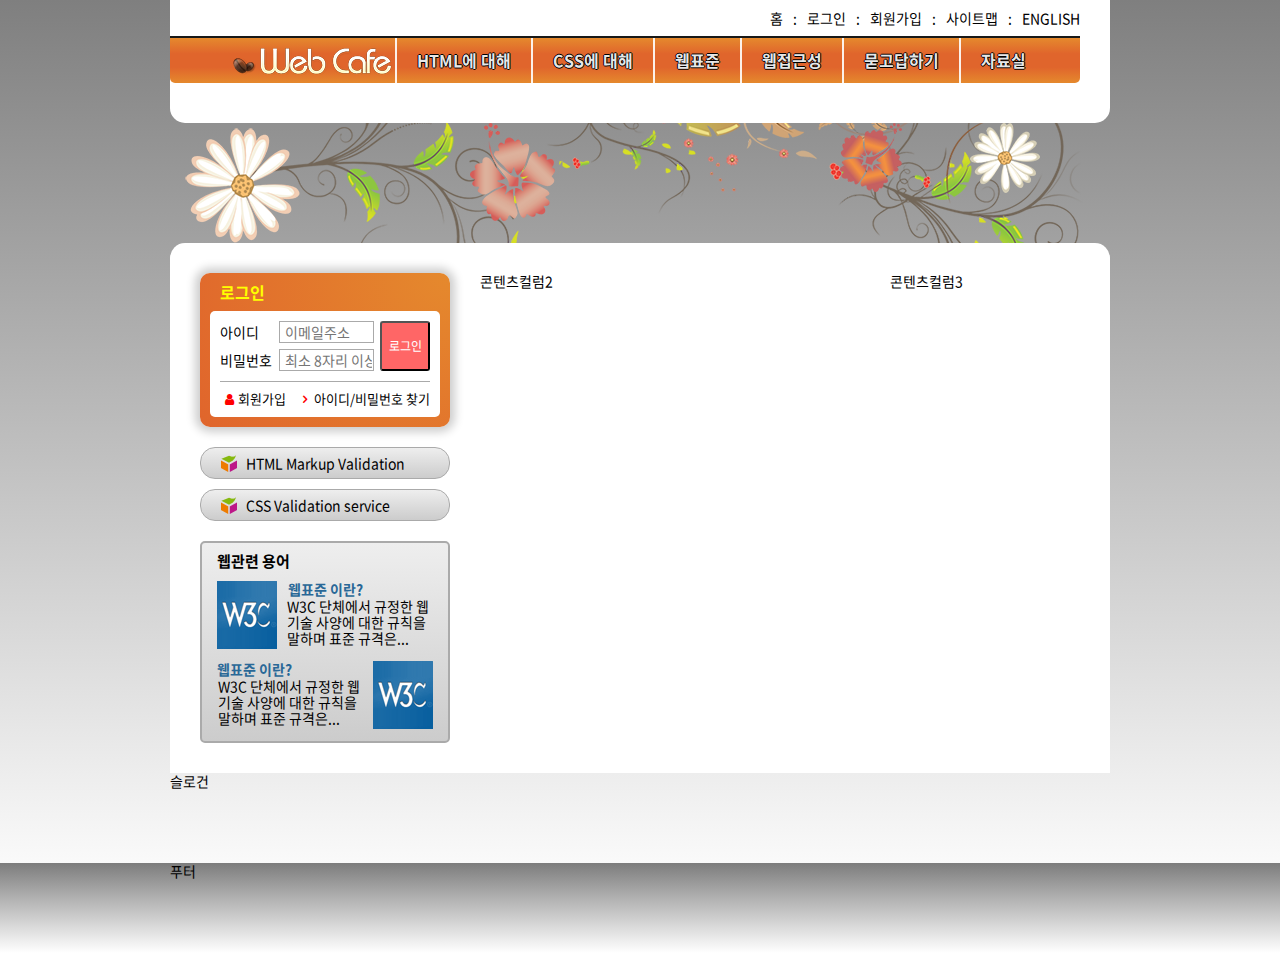
==== index.html @ 5444d3fb "웹관련 용어 디자인 완성" ====
<!DOCTYPE html>
<html lang="ko">

<head>
    <meta charset="UTF-8">
    <title>웹가페 - 웹접근성 및 웹표준, HTML5, CSS3</title>
    <link rel="shortcut icon" href="images/common/webcafe.ico">
    <link rel="stylesheet" href="css/style.css">
</head>

<body>
    <div class="wrapper">
        <header class="header">
            <h1 class="logo">
                <img src="images/logo.png" alt="web cafe">
            </h1>
            <ul class="info-menu">
                <li><a href="#">홈</a></li>
                <li><a href="#">로그인</a></li>
                <li><a href="#">회원가입</a></li>
                <li><a href="#">사이트맵</a></li>
                <li><a href="#">english</a></li>
            </ul>
            <nav class="navigation">
                <ul class="main-menu">
                    <li>
                        <span tabindex="0">HTML에 대해</span>
                        <ul class="about-html">
                            <li><a href="#">HTML5 소개</a></li>
                            <li><a href="#">레퍼런스 소개</a></li>
                            <li><a href="#">활용예제</a></li>
                        </ul>
                    </li>
                    <li>
                        <span tabindex="0">CSS에 대해</span>
                        <ul class="about-css">
                            <li><a href="#">CSS 소개</a></li>
                            <li><a href="#">CSS2 VS CSS3</a></li>
                            <li><a href="#">CSS 애니메이션</a></li>
                            <li><a href="#">CSS Freamwork</a></li>
                        </ul>
                    </li>
                    <li>
                        <span tabindex="0">웹표준</span>
                        <ul class="web-standards">
                            <li><a href="#">웹표준이란?</a></li>
                            <li><a href="#">W3C</a></li>
                            <li><a href="#">HTML5의 현재와 미래</a></li>
                        </ul>
                    </li>
                    <li>
                        <span tabindex="0">웹접근성</span>
                        <ul class="web-accesibility">
                            <li><a href="#">웹 접근성의 개요</a></li>
                            <li><a href="#">장애 환경의 이해</a></li>
                            <li><a href="#">장차법</a></li>
                            <li><a href="#">웹 접근성 품질마크</a></li>
                        </ul>
                    </li>
                    <li>
                        <span tabindex="0">묻고답하기</span>
                        <ul class="qna">
                            <li><a href="#">묻고 답하기</a></li>
                            <li><a href="#">FAQ</a></li>
                            <li><a href="#">1대1 질문</a></li>
                            <li><a href="#">웹표준</a></li>
                            <li><a href="#">웹접근성</a></li>
                        </ul>
                    </li>
                    <li>
                        <span tabindex="0">자료실</span>
                        <ul class="archive">
                            <li><a href="#">공개자료실</a></li>
                            <li><a href="#">이미지자료실</a></li>
                            <li><a href="#">웹 표준 자료실</a></li>
                            <li><a href="#">웹 접근성 자료실</a></li>
                        </ul>
                    </li>
                </ul>
            </nav>
        </header>
        <div class="visual">
            <div class="visual-text">
                Web standards &amp; Accessibility
            </div>
        </div>
        <main class="main-content">
            <div class="group group1">
                <div class="login">
                    <h2 class="login-heading">로그인</h2>
                    <form action="javascript:alert('회원님 반갑습니다.');" class="login-form">
                        <fieldset>
                            <legend>회원 로그인 폼</legend>
                            <div class="user-email">
                                <label for="user-email">아이디</label>
                                <input type="email" id="user-email" required placeholder="이메일주소">
                            </div>
                            <div class="user-pw">
                                <label for="user-pw">비밀번호</label>
                                <input type="password" id="user-pw" required placeholder="최소 8자리 이상">
                            </div>
                            <button type="submit" class="btn-login">로그인</button>
                        </fieldset>
                    </form>
                    <ul class="member">
                        <li class="join icon-user"><a href="#">회원가입</a></li>
                        <li class="find icon-right-open"><a href="#">아이디/비밀번호 찾기</a></li>
                    </ul>
                </div>
                <div class="validation">
                    <h2 class="validation-heading hidden">유효성 검사 배너 링크</h2>
                    <ul class="validation-list">
                        <li><a href="https://validator.w3.org/" title="마크업 유효성검사 사이트로 이동" target="_blank">HTML Markup Validation</a>
                        </li>
                        <li><a href="https://jigsaw.w3.org/css-validator/" title="CSS 유효성검사 사이트로 이동" target="_blank">CSS Validation service</a>
                        </li>
                    </ul>
                </div>
                <div class="term">
                    <h2 class="term-heading">웹관련 용어</h2>
                    <dl class="term-list">
                        <dt class="term-list-subject">웹표준 이란?</dt>
                        <dd class="term-list-thumbnail">
                            <img src="images/web_standards.gif" alt="W3C 로고">
                        </dd>
                        <dd class="term-list-brief">W3C 단체에서 규정한 웹기술 사양에 대한 규칙을 말하며 표준 규격은...</dd>
                    </dl>
                    <dl class="term-list even">
                        <dt class="term-list-subject">웹표준 이란?</dt>
                        <dd class="term-list-thumbnail">
                            <img src="images/web_standards.gif" alt="W3C 로고">
                        </dd>
                        <dd class="term-list-brief">W3C 단체에서 규정한 웹기술 사양에 대한 규칙을 말하며 표준 규격은...</dd>
                    </dl>
                </div>
            </div>

            <div class="group group2">콘텐츠컬럼2</div>
            <div class="group group3">콘텐츠컬럼3</div>
        </main>
        <article class="slogan">슬로건</article>
        <div class="footer-bg">
            <footer class="footer">푸터</footer>
        </div>
    </div>
    <script src="https://code.jquery.com/jquery-3.2.1.min.js" integrity="sha256-hwg4gsxgFZhOsEEamdOYGBf13FyQuiTwlAQgxVSNgt4=" crossorigin="anonymous"></script>
    <script src="js/webcafe.js"></script>
</body>

</html>
---- css/style.css ----
@charset "utf-8";
@import "fontello.css";

/* 웹폰트 선언 */

@font-face {
    font-family: 'Noto Sans Regular';
    font-style: normal;
    font-weight: 400;
    src: local('Noto Sans Regular'), local('NotoSans-Regular'), url('font/eot/NotoSansKR-Regular-Hestia.eot'), url('font/eot/NotoSansKR-Regular-Hestia.eot?#iefix') format('embedded-opentype'), url('font/woff/NotoSansKR-Regular-Hestia.woff') format('woff'), url('font/otf/NotoSansKR-Regular-Hestia.otf') format('opentype');
}

@font-face {
    font-family: 'Noto Sans Bold';
    font-style: normal;
    font-weight: 700;
    src: local('Noto Sans Bold'), local('NotoSans-Bold'), url('font/eot/NotoSansKR-Bold-Hestia.eot'), url('font/eot/NotoSansKR-Bold-Hestia.eot?#iefix') format('embedded-opentype'), url('font/woff/NotoSansKR-Bold-Hestia.woff') format('woff'), url('font/otf/NotoSansKR-Bold-Hestia.otf') format('opentype');
}

@font-face {
    font-family: 'webcafeIcon';
    font-weight: 400;
    src: url('font/webcafeIcon.eot');
    src: url('font/webcafeIcon.eot?#iefix') format('embedded-opentype'), url('font/webcafeIcon.woff') format('woff'), url('font/webcafeIcon.ttf') format('truetype'), url('font/webcafeIcon.svg#webcaferegular') format('svg');
}


/* 숨김 콘텐츠 */

legend,
.hidden {
    position: absolute;
    left: -9999em;
}


/* 요소의 여백 초기화 */

html,
body,
h1,
h2,
h3,
h4,
h5,
h6,
p,
ul,
li {
    margin: 0;
    padding: 0;
}


/* 제목 크기 초기화 */

h1,
h2,
h3,
h4,
h5,
h6,
p {
    font-size: 1em;
    font-weight: normal;
}


/* 기본 스타일 */

html {
    font-size: 10px;
}

body {
    font-family: 'Noto Sans Regular', sans-serif;
    font-size: 1.4rem;
    line-height: 1.15;
}

input,
textarea,
select,
option,
button {
    font-family: inherit;
    font-size: inherit;
}


/* 레이아웃 */

.wrapper {
    background: url(images/bg_flower.png) no-repeat 50% 0, linear-gradient(to bottom, rgba(0, 0, 0, 0.5) 0%, rgba(255, 255, 255, 1) 100%) repeat 0 0;
    /*background-attachment: fixed;*/
    height: 100vh;
}

.header,
.visual,
.main-content,
.slogan,
.footer {
    width: 940px;
    margin: 0 auto;
    box-sizing: border-box;
}


/* 링크 스타일 */

a {
    color: inherit;
    text-decoration: none;
}


/* 헤더 */

.header {
    min-height: 115px;
    background-color: #fff;
    border-radius: 0 0 15px 15px;
    position: relative;
    padding: 0 30px 40px 0;
}


/* 로고 */

.logo {
    position: absolute;
    top: 45px;
    left: 60px;
}


/* 텍스트링크 - 안내링크 */

.info-menu {
    list-style-type: none;
    font-size: 0;
    text-align: right;
    position: relative;
    right: -10px;
}

.info-menu li,
.info-menu a {
    display: inline-block;
}

.info-menu li {
    font-size: 1.4rem;
    text-transform: uppercase;
}

.info-menu a {
    padding: 10px;
}

.info-menu li::after {
    content: ":";
}

.info-menu li:last-child::after {
    content: "";
}


/* 메인 매뉴 */

.main-menu {
    background: linear-gradient(to bottom, #e5892d 0%, #e0652c 35%, #e0652c 65%, #e5892d 100%);
    list-style-type: none;
    border-top: 2px solid #181818;
    border-radius: 0 0 5px 5px;
    padding-left: 225px;
    height: 45px;
}

.main-menu>li {
    float: left;
    position: relative;
}

.main-menu span {
    font-size: 1.6rem;
    font-family: "Noto Sans Bold";
    color: rgba(255, 255, 255, 0.93);
    display: block;
    padding: 0 20px;
    line-height: 45px;
    border-left: 2px solid rgba(255, 255, 255, 0.9);
    text-shadow: 1px 0px 0 #000, 0px 1px 0 #000, -1px 0px 0 #000, 0px -1px 0 #000;
}

.main-menu span:hover,
.main-menu span:focus {
    color: hsla(35, 80%, 70%, 1);
    outline: 0;
}

.main-menu span:hover::after,
.main-menu span:focus::after {
    content: "";
    display: block;
    border-top: 2px solid #181818;
}

.main-menu ul {
    list-style-type: none;
    position: absolute;
    white-space: nowrap;
    top: 45px;
}

.main-menu ul li {
    display: inline-block;
}

.main-menu ul a::before {
    font-family: "webcafeIcon";
    content: "r";
    position: relative;
    top: 2px;
}

.main-menu ul a:hover::before,
.main-menu ul a:focus::before {
    content: "c";
}

.main-menu ul a {
    padding: 8px 15px 7px 0;
    display: block;
}

.about-html {
    display: none;
    left: 0;
}

.about-css {
    display: none;
    left: 0;
}

.web-standards {
    display: none;
    left: 0;
}

.web-accesibility {
    display: none;
    left: -140px;
}

.qna {
    display: none;
    left: -170px;
}

.archive {
    display: none;
    right: -25px;
}


/* 비주얼 */

@keyframes text-ani {
    0% {
        font-size: 12px;
        color: rgba(0, 0, 0, 0);
        transform: translate(0, 0);
    }
    100% {
        font-size: 24px;
        color: rgba(0, 0, 0, 1);
        transform: translate(400px, 60px);
    }
}

@keyframes flower-ani {
    0% {
        opacity: 1
    }
    100% {
        opacity: 0
    }
}

.visual {
    height: 120px;
    position: relative;
}

.visual::before,
.visual::after {
    content: "";
    position: absolute;
    top: 0;
    left: 0;
    width: 100%;
    height: 120px;
    animation: flower-ani 2s infinite alternate;
}

.visual::before {
    background: url(images/ani_flower_01.png) no-repeat 0px -10px, url(images/ani_flower_02.png) no-repeat 670px 0;
}

.visual::after {
    background: url(images/ani_flower_03.png) no-repeat 300px 0, url(images/ani_flower_04.png) no-repeat 800px 0;
    animation-delay: 2s;
}

.visual-text {
    font-family: Georgia, 'Times New Roman', Times, serif;
    position: absolute;
    color: rgba(0, 0, 0, 0);
    animation: text-ani 0.5s forwards ease-in-out;
}

.main-content {
    background-color: #fff;
    border-radius: 15px 15px 0 0;
    min-height: 400px;
    padding: 30px;
    display: flex;
    flex-direction: row;
    justify-content: space-between;
    /*align-items: flex-start;*/
}

.group {}

.group1 {
    width: 250px;
    /*height: 100px;*/
    /*align-self: flex-end;*/
}

.group2 {
    width: 380px;
    /*height: 200px;*/
}

.group3 {
    width: 190px;
    /*height: 150px;*/
}


/* 로그인 */

.login {
    background: radial-gradient(circle at right top, #e5892d, #e0652c);
    padding: 10px;
    border-radius: 10px;
    box-shadow: 0 0 10px 5px rgba(0, 0, 0, 0.2);
}

.login-heading {
    font-family: "Noto Sans Bold", sans-serif;
    font-size: 1.6rem;
    color: #ff0;
    text-indent: 10px;
}

.login-form {
    background: #fff;
    margin-top: 10px;
    border-radius: 5px 5px 0 0;
    padding: 10px;
}

.login-form fieldset {
    border: 0;
    border-bottom: 1px solid #aaa;
    padding: 0 0 10px 0;
    margin: 0;
    position: relative;
}

.user-pw {
    margin-top: 6px;
}

.login-form label {
    display: inline-block;
    width: 4em;
    cursor: pointer;
}

.login-form input {
    box-sizing: border-box;
    width: 95px;
    height: 22px;
    border: 1px solid #aaa;
    padding: 1px 1px 1px 5px;
}

.btn-login {
    width: 50px;
    height: 50px;
    position: absolute;
    padding: 0;
    top: 0;
    right: 0;
    cursor: pointer;
    background: hsla(0, 100%, 70%, 1);
    color: #fff;
    border-radius: 3px;
    font-size: 1.2rem;
}

.member {
    padding: 0 10px 10px 10px;
    background: #fff;
    border-radius: 0 0 5px 5px;
    list-style-type: none;
    justify-content: space-between;
    font-size: 1.3rem;
}


/* 플로트 이슈를 해결하기 위한 clearfix */

.member::after {
    content: "";
    display: block;
    clear: both;
}

.icon-user::before,
.icon-right-open::before {
    color: red;
}

.join {
    float: left;
}

.find {
    float: right;
}


/*유효성 검사 배너 링크*/

.validation {
    margin-top: 20px;
}

.validation-list {
    list-style-type: none;
}

.validation-list a {
    display: block;
    border: 1px solid #aaa;
    border-radius: 15px;
    height: 30px;
    line-height: 30px;
    margin: 10px 0;
    padding-left: 45px;
    background: url("images/validation_icon.png") no-repeat 20px 50%, linear-gradient(to bottom, #eee 0%, #ccc 100%);
}


/*.validation-list li {
    background: url("images/validation_icon.png") no-repeat 20px 50%, linear-gradient(to bottom, #eee, #ccc);
    list-style-type: none;
    border: 1px solid #aaa;
    height: 30px;
    margin-bottom: 10px;
    line-height: 30px;
    text-indent: 45px;
    border-radius: 15px;
}

.validation-list a {
    display: block;
}*/


/* 웹 관련 용어*/

.term {
    background: linear-gradient(to bottom, #eee 0%, #ccc 100%);
    margin-top: 20px;
    border: 2px solid #aaa;
    border-radius: 5px;
    padding: 10px 15px;
}

.term-list-thumbnail,
.term-list-brief {
    margin: 0px;
}

.term-heading {
    font-size: 1.5rem;
    font-family: "Noto Sans Bold";
}

.term-list {
    margin: 10px 0 0 0;
}

.term-list::after {
    content: "";
    display: block;
    clear: both;
}

.term-list-subject,
.term-list-brief {
    float: right;
    width: 145px;
}

.term-list-subject {
    color: #296897;
    font-family: "Noto Sans Bold";
}

.term-list-thumbnail {
    float: left;
    margin: 0;
}

.term-list-brief {
    margin: 1px;
}

.even .term-list-subject,
.even .term-list-brief {
    float: left;
}

.even .term-list-thumbnail {
    float: right;
}

.slogan {
    height: 10vh;
}

.footer-bg {
    background: linear-gradient(to bottom, rgba(0, 0, 0, 0.5) 0%, rgba(255, 255, 255, 1) 100%);
}

.footer {
    height: 10vh;
}
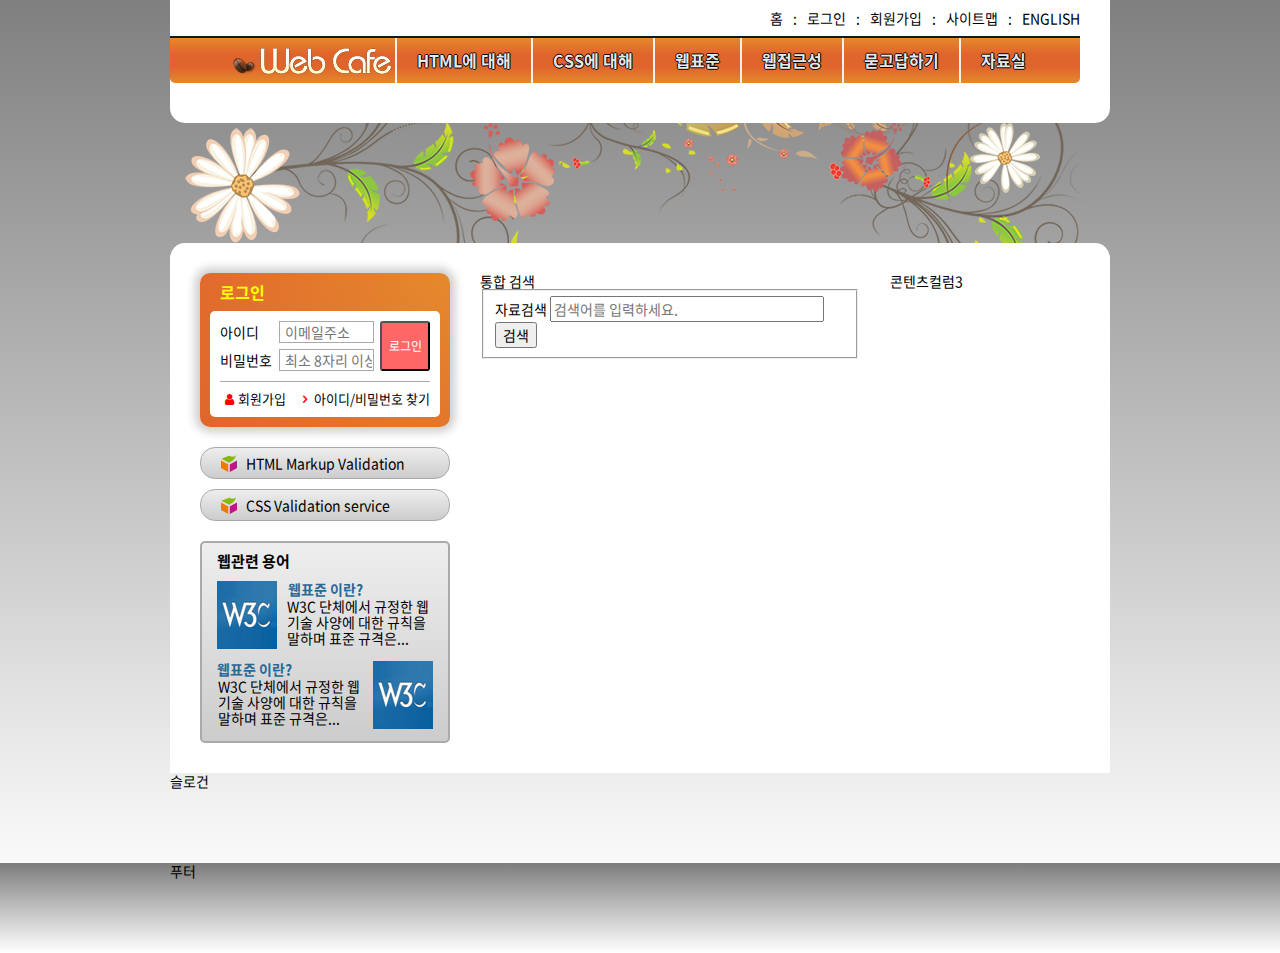
==== commit 4dad7110: "검색영역 마크업 추가" ====
--- a/index.html
+++ b/index.html
@@ -134,8 +134,19 @@
                     </dl>
                 </div>
             </div>
-
-            <div class="group group2">콘텐츠컬럼2</div>
+            <div class="group group2">
+                <div class="search">
+                    <h2 class="readable-hidden">통합 검색</h2>
+                    <form action="javascript:alert('검색이 완료되었습니다.');" id="search-form">
+                        <fieldset>
+                            <legend>검색 폼</legend>
+                            <label for="keyword">자료검색</label>
+                            <input type="search-word" id="content-search" required placeholder="검색어를 입력하세요.">
+                            <button type="submit2" class="btn-search">검색</button>
+                        </fieldset>
+                    </form>
+                </div>
+            </div>
             <div class="group group3">콘텐츠컬럼3</div>
         </main>
         <article class="slogan">슬로건</article>
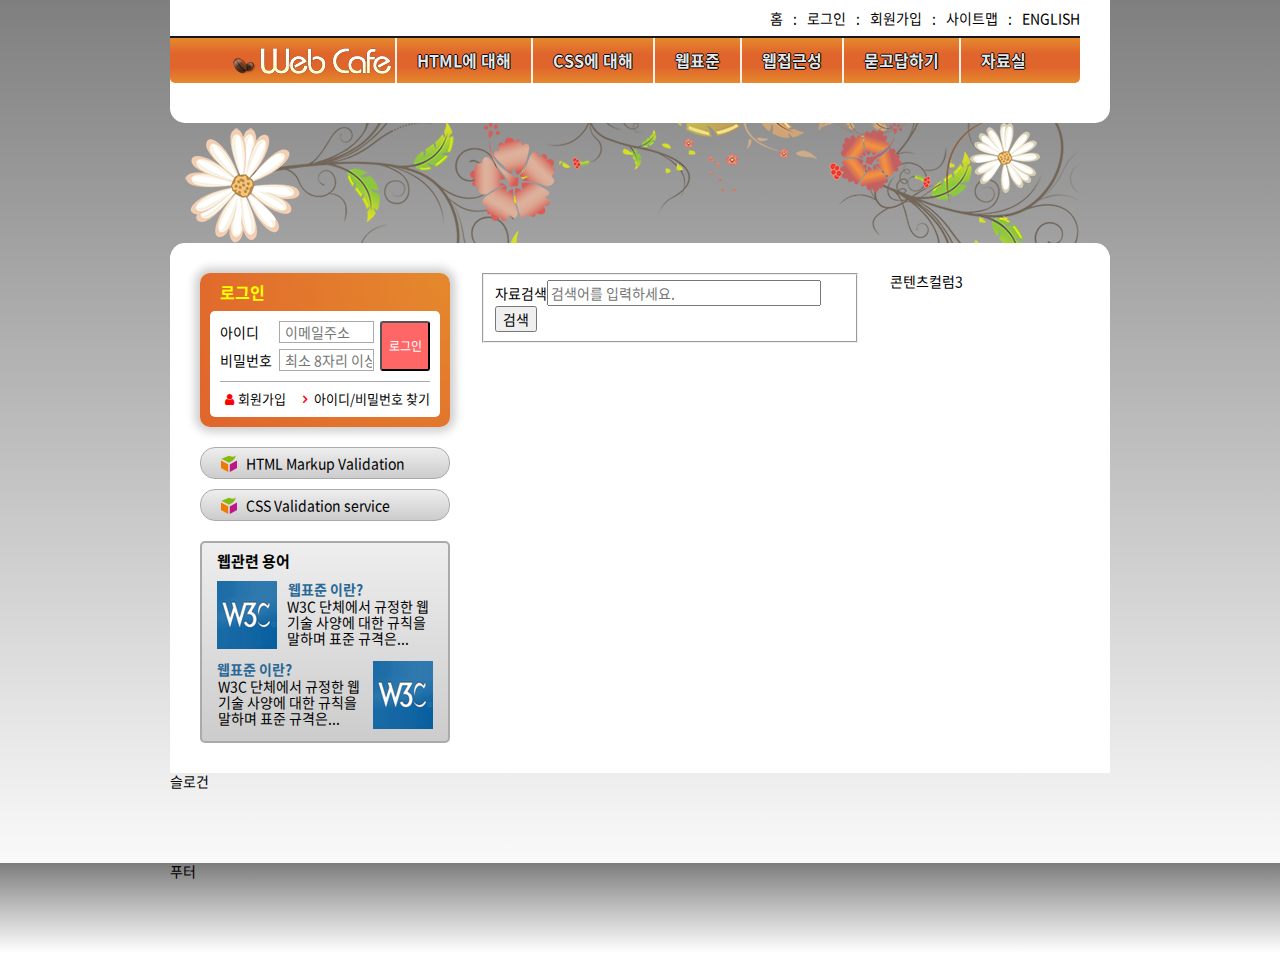
==== commit eff1529a: "검색 영역 마크업 완성" ====
--- a/index.html
+++ b/index.html
@@ -136,15 +136,14 @@
             </div>
             <div class="group group2">
                 <div class="search">
-                    <h2 class="readable-hidden">통합 검색</h2>
-                    <form action="javascript:alert('검색이 완료되었습니다.');" id="search-form">
-                        <fieldset>
-                            <legend>검색 폼</legend>
-                            <label for="keyword">자료검색</label>
-                            <input type="search-word" id="content-search" required placeholder="검색어를 입력하세요.">
-                            <button type="submit2" class="btn-search">검색</button>
-                        </fieldset>
-                    </form>
+                    <h2 class="search-readable hidden">검색</h2>
+                    <form action="javascript:alert('검색이 완료되었습니다.');" id="search-form"></form>
+                    <fieldset>
+                        <legend>검색 폼</legend>
+                        <label for="search">자료검색</label><input type="search" id="search" class="keyword" required placeholder="검색어를 입력하세요.">
+                        <button type="submit" class="btn-search">검색</button>
+                    </fieldset>
+
                 </div>
             </div>
             <div class="group group3">콘텐츠컬럼3</div>
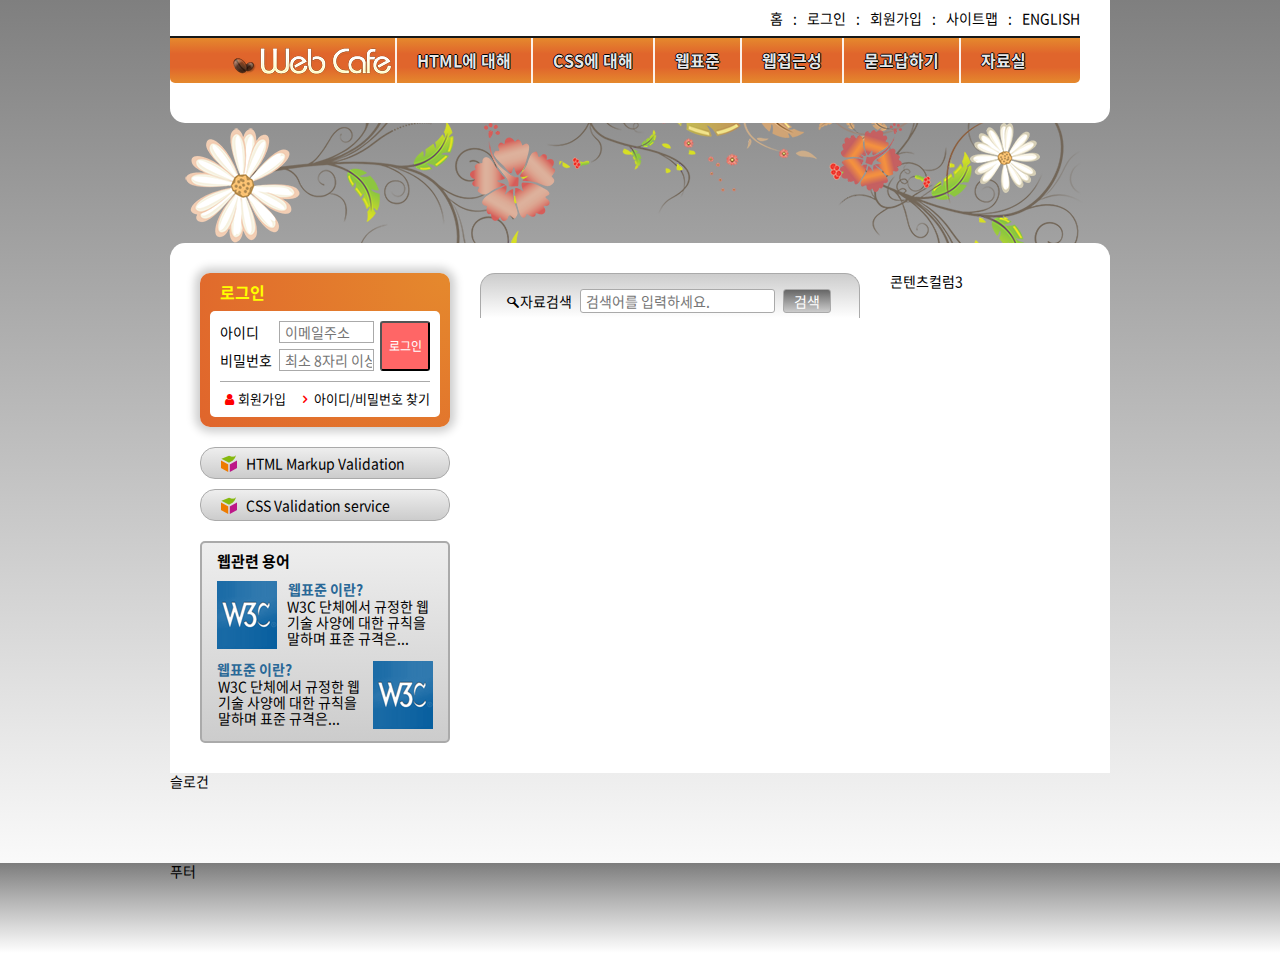
==== commit b92cebe4: "검색 영역 마크업 완성" ====
--- a/index.html
+++ b/index.html
@@ -136,14 +136,16 @@
             </div>
             <div class="group group2">
                 <div class="search">
-                    <h2 class="search-readable hidden">검색</h2>
-                    <form action="javascript:alert('검색이 완료되었습니다.');" id="search-form"></form>
-                    <fieldset>
-                        <legend>검색 폼</legend>
-                        <label for="search">자료검색</label><input type="search" id="search" class="keyword" required placeholder="검색어를 입력하세요.">
-                        <button type="submit" class="btn-search">검색</button>
-                    </fieldset>
+                    <h2 class="search-heading hidden">검색</h2>
+                    <form action="javascript:alert('검색이 완료되었습니다.');" class="search-form">
+                        <fieldset>
+                            <legend>검색 폼</legend>
+                            <label for="search">자료검색</label>
+                            <input type="search" id="search" class="keyword" required placeholder="검색어를 입력하세요.">
+                            <button type="submit" class="btn-search">검색</button>
+                        </fieldset>
 
+                    </form>
                 </div>
             </div>
             <div class="group group3">콘텐츠컬럼3</div>
--- a/css/style.css
+++ b/css/style.css
@@ -60,7 +60,7 @@
 h4,
 h5,
 h6,
-p {
+{
     font-size: 1em;
     font-weight: normal;
 }
@@ -545,6 +545,48 @@
     float: right;
 }
 
+
+/* 검색폼 */
+
+.search {
+    background: linear-gradient(to bottom, #ccc, #fff);
+    border: 1px solid #aaa;
+    border-bottom: 0;
+    border-radius: 15px 15px 0 0;
+    padding: 15px 25px 5px 25px;
+}
+
+.search-form fieldset {
+    border: 0;
+    margin: 0;
+    padding: 0;
+}
+
+.search-form label::before {
+    content: "z";
+    font-family: "webcafeIcon";
+    position: relative;
+    top: 2px;
+}
+
+.search-form input {
+    width: 195px;
+    height: 24px;
+    border: 1px solid #aaa;
+    border-radius: 3px;
+    padding: 1px 1px 1px 5px;
+    margin: 0 5px;
+}
+
+.btn-search {
+    border: 1px solid #aaa;
+    padding: 0 10px;
+    height: 24px;
+    border-radius: 3px;
+    color: #fff;
+    background: linear-gradient(to bottom, #666, #ccc);
+}
+
 .slogan {
     height: 10vh;
 }
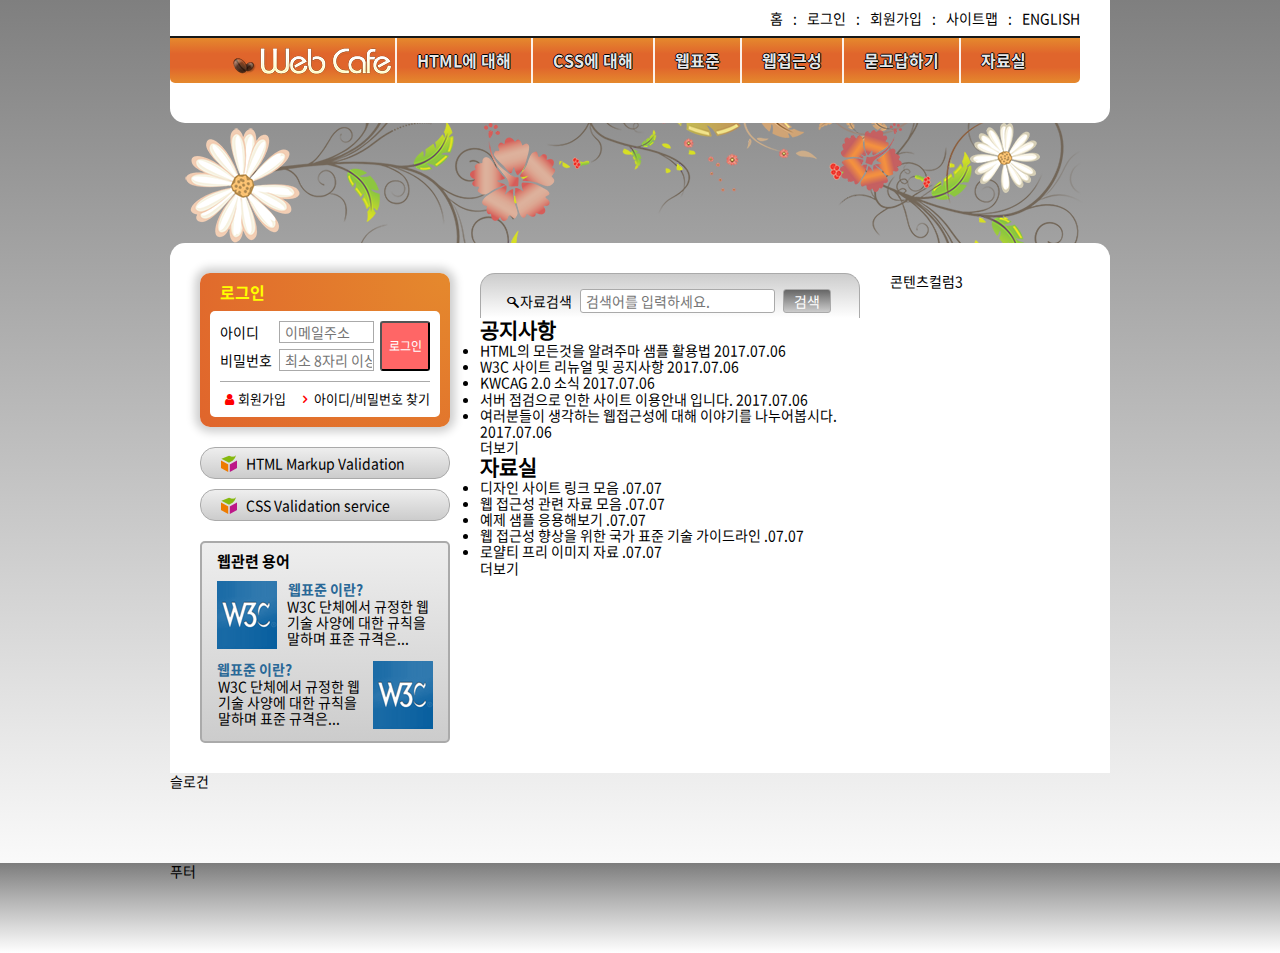
==== commit 856b0b3a: "공지사항 및 자료실 마크업 완성" ====
--- a/index.html
+++ b/index.html
@@ -144,8 +144,63 @@
                             <input type="search" id="search" class="keyword" required placeholder="검색어를 입력하세요.">
                             <button type="submit" class="btn-search">검색</button>
                         </fieldset>
-
                     </form>
+                </div>
+                <div class="board">
+                    <div class="notice">
+                        <h2 class="notice-heading" tabindex="0">공지사항</h2>
+                        <ul class="notice-list">
+                            <li>
+                                <a href="#">HTML의 모든것을 알려주마 샘플 활용법</a>
+                                <time datetime="2017-07-06T13:44:25">2017.07.06</time>
+                            </li>
+                            <li>
+                                <a href="#">W3C 사이트 리뉴얼 및 공지사항</a>
+                                <time datetime="2017-07-06T13:44:25">2017.07.06</time>
+                            </li>
+                            <li>
+                                <a href="#">KWCAG 2.0 소식</a>
+                                <time datetime="2017-07-06T13:44:25">2017.07.06</time>
+                            </li>
+                            <li>
+                                <a href="#">서버 점검으로 인한 사이트 이용안내 입니다.</a>
+                                <time datetime="2017-07-06T13:44:25">2017.07.06</time>
+                            </li>
+                            <li>
+                                <a href="#">여러분들이 생각하는 웹접근성에 대해 이야기를 나누어봅시다.</a>
+                                <time datetime="2017-07-06T13:44:25">2017.07.06</time>
+                            </li>
+
+                        </ul>
+                        <a href="#" class="notice-more" title="공지사항">더보기</a>
+                    </div>
+                    <div class="pds">
+                        <h2 class="pds-heading" tabindex="0">자료실</h2>
+                        <ul class="pds-list">
+                            <li>
+                                <a href="#">디자인 사이트 링크 모음</a>
+                                <time datetime="2017-07-07T17:50:35">.07.07</time>
+                            </li>
+                            <li>
+                                <a href="#">웹 접근성 관련 자료 모음</a>
+                                <time datetime="2017-07-07T17:50:35">.07.07</time>
+                            </li>
+                            <li>
+                                <a href="#">예제 샘플 응용해보기</a>
+                                <time datetime="2017-07-07T17:50:35">.07.07</time>
+                            </li>
+                            <li>
+                                <a href="#">웹 접근성 향상을 위한 국가 표준 기술 가이드라인</a>
+                                <time datetime="2017-07-07T17:50:35">.07.07</time>
+                            </li>
+                            <li>
+                                <a href="#">로얄티 프리 이미지 자료</a>
+                                <time datetime="2017-07-07T17:50:35">.07.07</time>
+                            </li>
+                        </ul>
+                        <a href="#" class="pds-more" title="자료실">더보기</a>
+                    </div>
+
                 </div>
             </div>
             <div class="group group3">콘텐츠컬럼3</div>
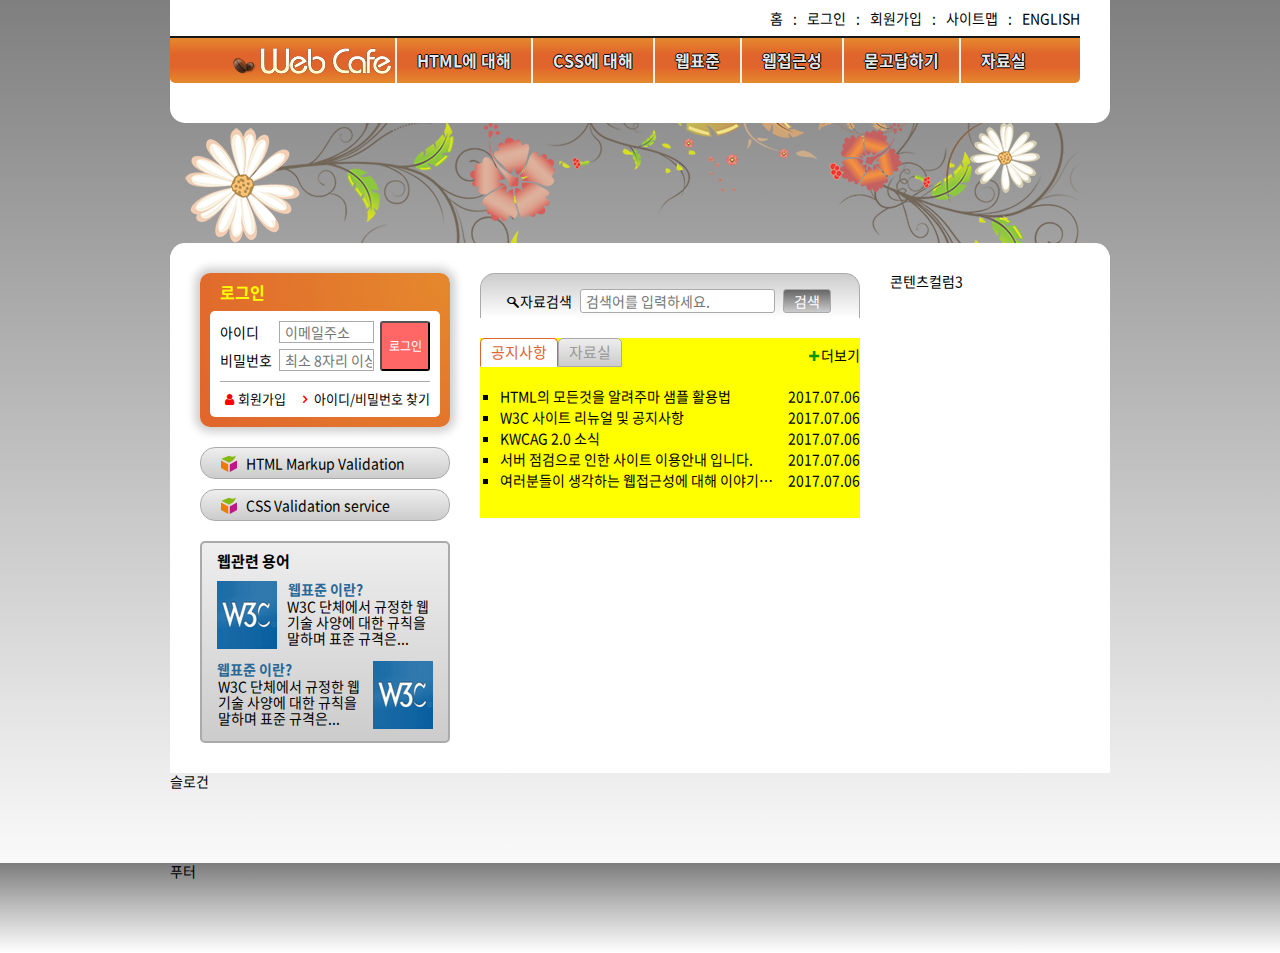
==== commit c9aa8bde: "공지사항 및 자료실 디자인 완성" ====
--- a/index.html
+++ b/index.html
@@ -147,7 +147,7 @@
                     </form>
                 </div>
                 <div class="board">
-                    <div class="notice">
+                    <div class="notice act">
                         <h2 class="notice-heading" tabindex="0">공지사항</h2>
                         <ul class="notice-list">
                             <li>
@@ -179,23 +179,23 @@
                         <ul class="pds-list">
                             <li>
                                 <a href="#">디자인 사이트 링크 모음</a>
-                                <time datetime="2017-07-07T17:50:35">.07.07</time>
+                                <time datetime="2017-07-07T17:50:35">2017.07.07</time>
                             </li>
                             <li>
                                 <a href="#">웹 접근성 관련 자료 모음</a>
-                                <time datetime="2017-07-07T17:50:35">.07.07</time>
+                                <time datetime="2017-07-07T17:50:35">2017.07.07</time>
                             </li>
                             <li>
                                 <a href="#">예제 샘플 응용해보기</a>
-                                <time datetime="2017-07-07T17:50:35">.07.07</time>
+                                <time datetime="2017-07-07T17:50:35">2017.07.07</time>
                             </li>
                             <li>
                                 <a href="#">웹 접근성 향상을 위한 국가 표준 기술 가이드라인</a>
-                                <time datetime="2017-07-07T17:50:35">.07.07</time>
+                                <time datetime="2017-07-07T17:50:35">2017.07.07</time>
                             </li>
                             <li>
                                 <a href="#">로얄티 프리 이미지 자료</a>
-                                <time datetime="2017-07-07T17:50:35">.07.07</time>
+                                <time datetime="2017-07-07T17:50:35">2017.07.07</time>
                             </li>
                         </ul>
                         <a href="#" class="pds-more" title="자료실">더보기</a>
--- a/css/style.css
+++ b/css/style.css
@@ -59,8 +59,7 @@
 h3,
 h4,
 h5,
-h6,
-{
+h6 {
     font-size: 1em;
     font-weight: normal;
 }
@@ -587,6 +586,143 @@
     background: linear-gradient(to bottom, #666, #ccc);
 }
 
+
+/* 공지사항 및 자료실*/
+
+.board {
+    background: yellow;
+    margin-top: 20px;
+    position: relative;
+    height: 180px;
+}
+
+.notice-heading,
+.pds-heading {
+    font-size: 15px;
+    float: left;
+    border: 1px solid #aaa;
+    border-radius: 5px 5px 0 0;
+    color: #999;
+    background: linear-gradient(to bottom, #eee, #ccc);
+    padding: 5px 10px;
+    cursor: pointer;
+}
+
+.act .notice-heading,
+.act .pds-heading {
+    border-color: #e0652c;
+    border-bottom-color: #fff;
+    background: #fff;
+    color: #e0652c;
+    outline: 0;
+}
+
+.notice-list,
+.pds-list {
+    box-sizing: border-box;
+    width: 100%;
+    list-style-type: square;
+    position: absolute;
+    top: 45px;
+    left: 0;
+    padding-left: 20px;
+}
+
+.notice-list a,
+.pds-list a {
+    width: 285px;
+    float: left;
+    white-space: nowrap;
+    overflow: hidden;
+    text-overflow: ellipsis;
+}
+
+.notice-list li,
+.pds-list li {
+    margin: 5px 0;
+}
+
+.notice-list time,
+.pds-list time {
+    float: right;
+}
+
+.notice-more,
+.pds-more {
+    position: absolute;
+    top: 0;
+    right: -8px;
+    padding: 8px;
+}
+
+.notice-more::before,
+.pds-more::before {
+    content: "p";
+    font-family: "webcafeIcon";
+    color: hsla(120, 100%, 30%, 1);
+    position: relative;
+    top: 2px;
+}
+
+.notice-list,
+.pds-list,
+.notice-more,
+.pds-more {
+    display: none;
+}
+
+.act .notice-list,
+.act .pds-list,
+.act .notice-more,
+.act .pds-more {
+    display: block;
+}
+
+
+/*.board {
+    background: pink;
+    margin-top: 20px;
+    position: relative;
+}
+.notice-more,
+.pds-more {
+    top: 0;
+    right: 0;
+    position: absolute;
+}
+
+.notice-list,
+.pds-list {
+    list-style-type: square;
+    padding: 10px 15px 0 0;
+}
+
+.notice-list {
+    background: yellow;
+}
+
+.pds-list {
+    background: green;
+}
+
+.notice-heading,
+.pds-heading {
+    background: linear-gradient(to bottom, white, #aaa);
+    display: inline-block;
+    border: 1px solid #aaa;
+    color: gray;
+    border-radius: 5px 5px 0 0;
+    font: 18px bold;
+    float: left;
+}
+
+.act .notice-heading,
+.act .pds-heading {
+    border: 1px solid orange;
+    background: white;
+    color: orange;
+}*/
+
 .slogan {
     height: 10vh;
 }
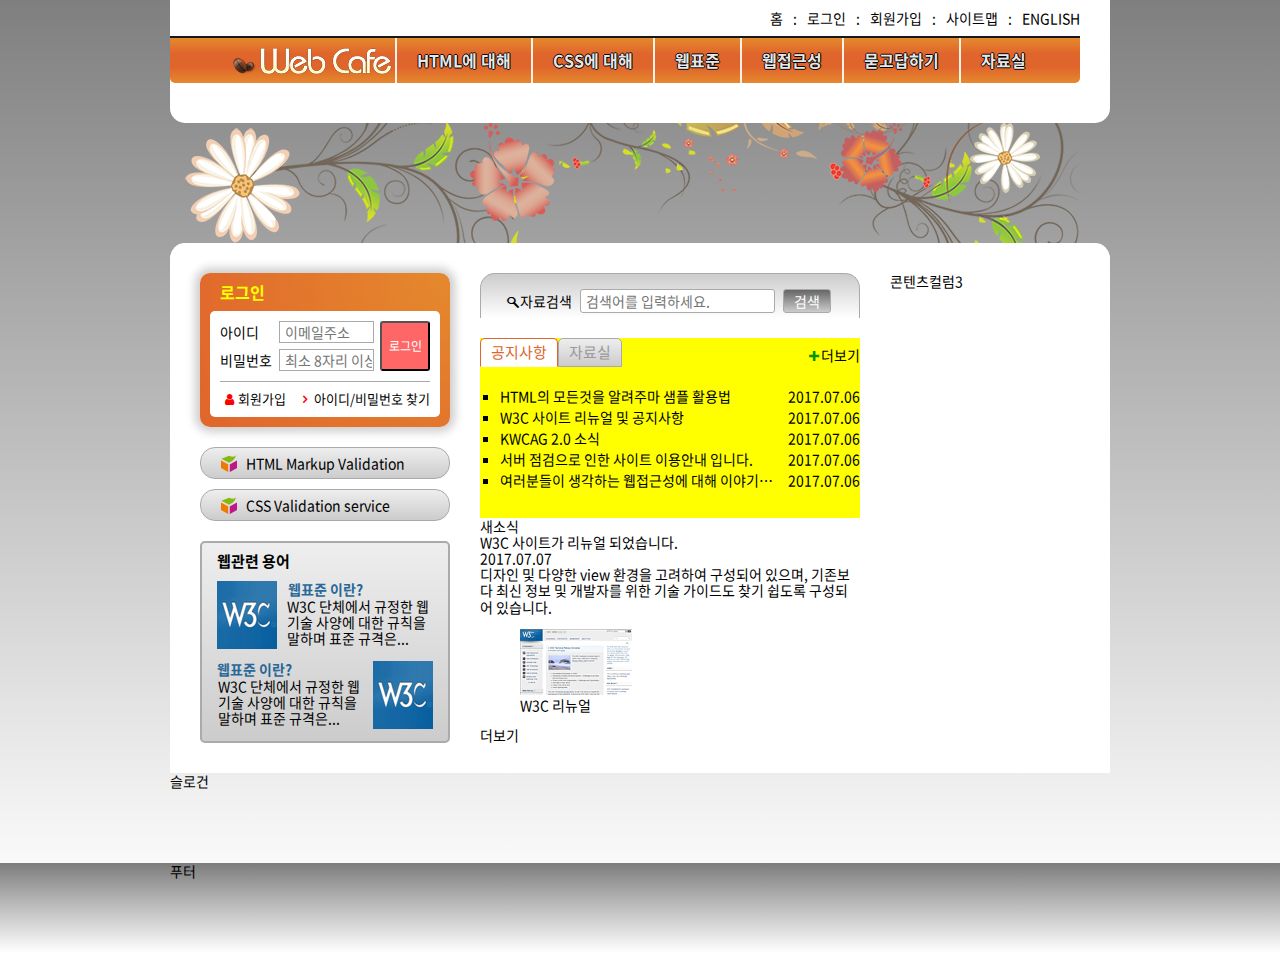
==== commit da8f25b6: "새소식 마크업 완성" ====
--- a/index.html
+++ b/index.html
@@ -202,6 +202,21 @@
                     </div>
 
                 </div>
+                <div class="news">
+                    <h2 class="news-heading">새소식</h2>
+                    <article class="news-item">
+                        <a href="#">
+                            <h3 class="news-item-heading">W3C 사이트가 리뉴얼 되었습니다.</h3>
+                            <time class="news-item-date" datetime="2017-07-07T17:50:35">2017.07.07</time>
+                            <p class="news-item-brief">디자인 및 다양한 view 환경을 고려하여 구성되어 있으며, 기존보다 최신 정보 및 개발자를 위한 기술 가이드도 찾기 쉽도록 구성되어 있습니다.</p>
+                            <figure class="news-item-thumbnail">
+                                <img src="images/news.gif" alt="">
+                                <figcaption>W3C 리뉴얼</figcaption>
+                            </figure>
+                        </a>
+                    </article>
+                    <a href="#" class="news-more" title="새소식">더보기</a>
+                </div>
             </div>
             <div class="group group3">콘텐츠컬럼3</div>
         </main>
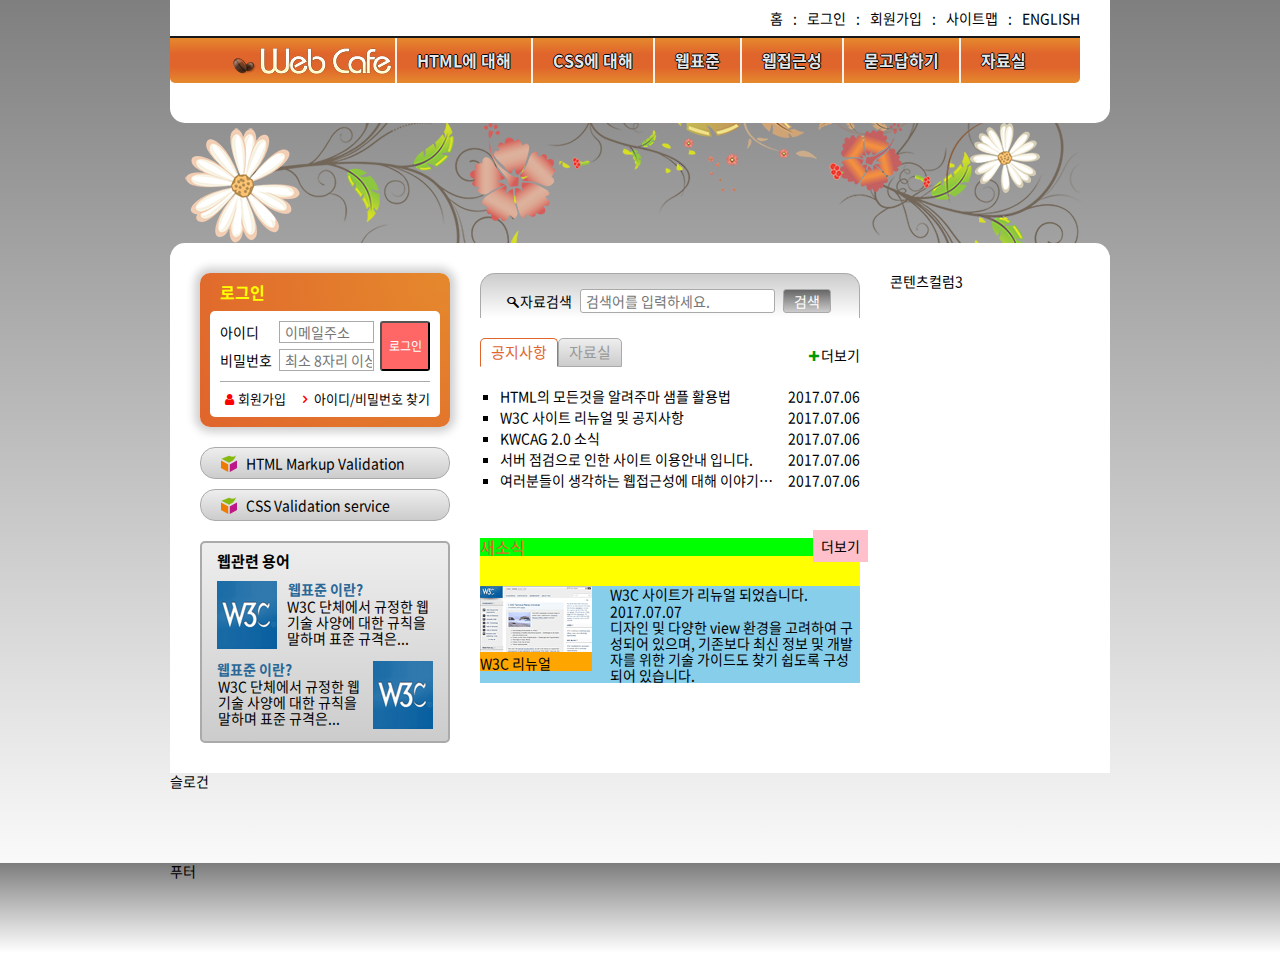
==== commit 659eafca: "새소식 디자인 일부 적용" ====
--- a/index.html
+++ b/index.html
@@ -202,7 +202,7 @@
                     </div>
 
                 </div>
-                <div class="news">
+                <section class="news">
                     <h2 class="news-heading">새소식</h2>
                     <article class="news-item">
                         <a href="#">
@@ -216,7 +216,7 @@
                         </a>
                     </article>
                     <a href="#" class="news-more" title="새소식">더보기</a>
-                </div>
+                </section>
             </div>
             <div class="group group3">콘텐츠컬럼3</div>
         </main>
--- a/css/style.css
+++ b/css/style.css
@@ -590,7 +590,6 @@
 /* 공지사항 및 자료실*/
 
 .board {
-    background: yellow;
     margin-top: 20px;
     position: relative;
     height: 180px;
@@ -723,6 +722,108 @@
     color: orange;
 }*/
 
+
+/* 새소식 */
+
+.news {
+    background: yellow;
+    margin-top: 20px;
+    position: relative;
+}
+
+.news-heading {
+    background: lime;
+    font-size: 1.6rem;
+    color: #e0652c;
+}
+
+.news-item-thumbnail {
+    background: orange;
+    margin: 0;
+    position: absolute;
+    top: 0;
+    left: 0;
+}
+
+.news-more {
+    background: pink;
+    position: absolute;
+    top: -8px;
+    right: -8px;
+    padding: 8px;
+}
+
+.news-item {
+    background: skyblue;
+    margin-top: 30px;
+    padding-left: 130px;
+    position: relative;
+}
+
+.news-item a {
+    display: block;
+}
+
+
+/*.news {
+    background: yellow;
+    margin-top: 20px;
+    position: relative;
+}
+
+.news-heading {
+    background: yellowgreen;
+    font-size: 20px;
+    color: red;
+}
+
+.news-item::after {
+    content: "";
+    display: block;
+    clear: both;
+}
+
+.news-item-thumbnail {
+    background: red;
+    float: left;
+    margin: 0;
+}
+
+.news-item-heading,
+.news-item-date,
+.news-item-brief {
+    float: right;
+    width: 200px;
+}
+
+.news-item-heading {
+    background: lime;
+}
+
+.news-item-date {
+    background: blue;
+}
+
+.news-item-brief {
+    background: orange;
+}
+
+.news-more {
+    background: pink;
+    position: absolute;
+    top: 0;
+    right: 0;
+}
+
+.news-more::before {
+    content: "p";
+    font-family: "webcafeIcon";
+    color: hsla(120, 100%, 30%, 1);
+}*/
+
+
+/* 슬로건 */
+
 .slogan {
     height: 10vh;
 }
